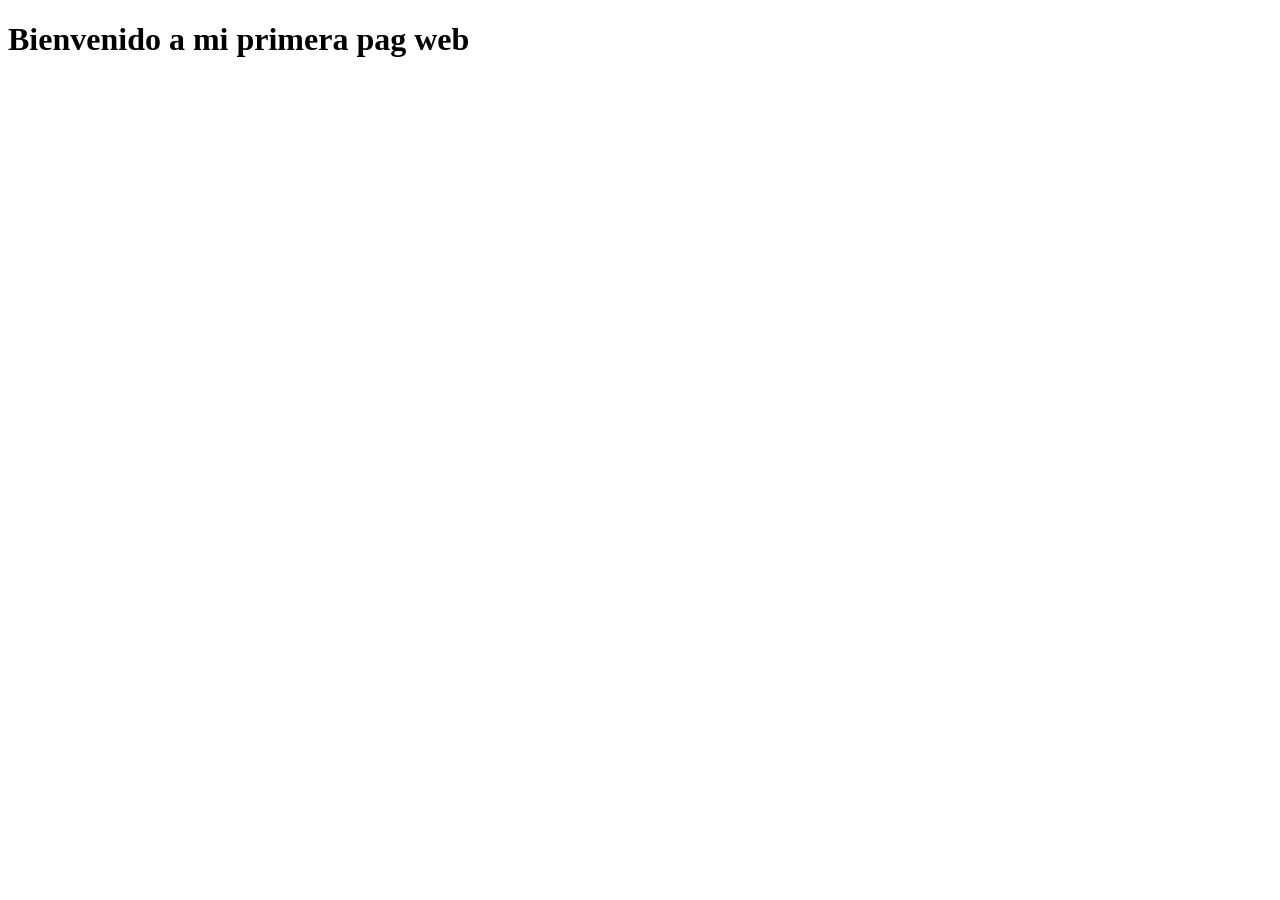
==== html/index.html @ 66a2e9c2 "Prueba pag index" ====
<!DOCTYPE html>
<html lang="es">
<head>
    <meta charset="UTF-8">
    <meta name="viewport" content="width=device-width, initial-scale=1.0">
    <title>Document</title>
</head>
<body>
    <h1>Bienvenido a mi primera pag web</h1>
</body>
</html>
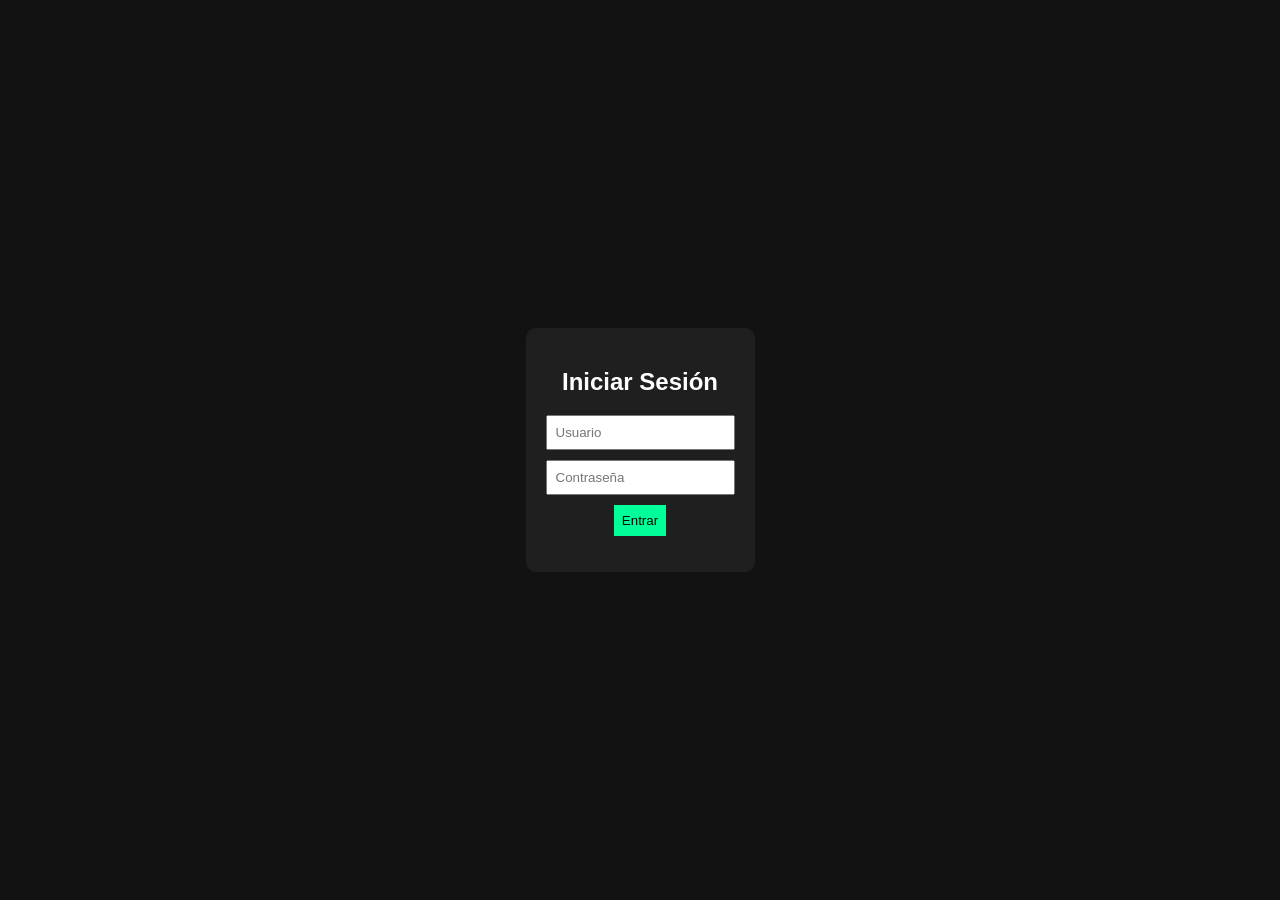
==== commit f2225e7e: "Pagina web de prueba" ====
--- a/html/index.html
+++ b/html/index.html
@@ -2,10 +2,80 @@
 <html lang="es">
 <head>
     <meta charset="UTF-8">
-    <meta name="viewport" content="width=device-width, initial-scale=1.0">
-    <title>Document</title>
+    <title>GameStore</title>
+    <link rel="stylesheet" href="styles.css">
 </head>
 <body>
-    <h1>Bienvenido a mi primera pag web</h1>
+
+<script>
+// PROTECCIÓN (si no está logueado, regresa)
+if(localStorage.getItem("auth") !== "true") {
+    window.location.href = "login.html";
+}
+</script>
+
+<header>
+    <h1>🎮 Donde Juancho</h1>
+    <nav>
+        <ul>
+            <li><a href="#" onclick="mostrarInicio()">Inicio</a></li>
+            <li><a href="#" onclick="filtrar('ps')">PS4/PS5</a></li>
+            <li><a href="#" onclick="filtrar('xbox')">Xbox</a></li>
+            <li><a href="#" onclick="filtrar('pc')">PC</a></li>
+            <li><a href="#" onclick="filtrar('nintendo')">Nintendo</a></li>
+            <li><a href="#" onclick="toggleCarrito()">Carrito 🛒</a></li>
+        </ul>
+    </nav>
+</header>
+
+<!-- INTRO -->
+<section id="inicio">
+    <p><h2>¿Ya te fijaste en algo?</h2>
+
+<p>
+Bienvenido a Donde Juancho, tu tienda gamer favorita. 🎮🔥
+Aquí encontrarás aventuras épicas, mundos abiertos, shooters intensos y clásicos inolvidables.
+</p>
+
+<p>
+Sumérgete en una experiencia diseñada para gamers reales, rápida e intuitiva.
+</p>
+
+<h3>🎯 ¿Qué encontrarás aquí?</h3>
+<ul>
+  <li>Juegos organizados por plataforma</li>
+  <li>Ofertas exclusivas y descuentos</li>
+  <li>Recomendaciones personalizadas</li>
+  <li>Carrito fácil de usar</li>
+</ul>
+
+<h2>👤 Sobre Nosotros</h2>
+<p>
+En Donde Juancho, nacimos con una sola misión: llevar la pasión por los videojuegos a otro nivel.
+Somos una tienda creada por gamers, para gamers.
+</p>
+
+<h4>🚀 ¿Por qué elegirnos?</h4>
+<ul>
+  <li>Plataforma rápida</li>
+  <li>Amplia variedad</li>
+  <li>Precios competitivos</li>
+</ul>
+
+<h5>📩 Contáctanos</h5>
+<p>soporte@dondejuancho.com</p>
+</section>
+
+<!-- JUEGOS -->
+<section class="productos" id="lista-juegos"></section>
+
+<!-- CARRITO -->
+<div id="carrito" class="carrito oculto">
+    <h2>🛒 Facturación</h2>
+    <ul id="lista-carrito"></ul>
+    <p id="total"></p>
+</div>
+
+<script src="script.js"></script>
 </body>
 </html>
--- a/html/styles.css
+++ b/html/styles.css
@@ -0,0 +1,115 @@
+body {
+    font-family: Arial;
+    margin: 0;
+    background: #121212;
+    color: white;
+}
+
+/* LOGIN */
+.login-body {
+    display: flex;
+    justify-content: center;
+    align-items: center;
+    height: 100vh;
+}
+
+.login-box {
+    background: #1f1f1f;
+    padding: 20px;
+    border-radius: 10px;
+    text-align: center;
+}
+
+input {
+    display: block;
+    margin: 10px auto;
+    padding: 8px;
+}
+
+/* HEADER */
+header {
+    background: #1f1f1f;
+    padding: 15px;
+    text-align: center;
+}
+
+nav ul {
+    display: flex;
+    justify-content: center;
+    gap: 15px;
+    list-style: none;
+}
+
+/* PRODUCTOS */
+.productos {
+    display: grid;
+    grid-template-columns: repeat(auto-fill, 200px);
+    gap: 20px;
+    padding: 20px;
+}
+
+.card {
+    background: #1f1f1f;
+    padding: 10px;
+    border-radius: 10px;
+    text-align: center;
+    width: 200px;
+    min-height: 260px;
+}
+
+button {
+    background: #00ff99;
+    border: none;
+    padding: 8px;
+    cursor: pointer;
+}
+
+/* CARRITO */
+.carrito {
+    position: fixed;
+    right: 0;
+    top: 0;
+    width: 250px;
+    height: 100%;
+    background: #222;
+    padding: 15px;
+}
+
+.oculto {
+    display: none;
+}
+li {
+    display: flex;
+    justify-content: space-between;
+    margin-bottom: 5px;
+}
+
+li button {
+    background: red;
+    color: white;
+    border: none;
+    cursor: pointer;
+}
+.card h3 {
+    font-size: 15px;
+    word-break: break-word;
+    white-space: normal;
+}
+.productos {
+    display: grid;
+    grid-template-columns: repeat(auto-fill, minmax(200px, 1fr));
+    gap: 20px;
+    padding: 20px;
+}
+p {
+  margin-bottom: 15px;
+  line-height: 1.6;
+}
+
+h2 {
+  margin-top: 20px;
+}
+
+ul {
+  margin-left: 20px;
+}
